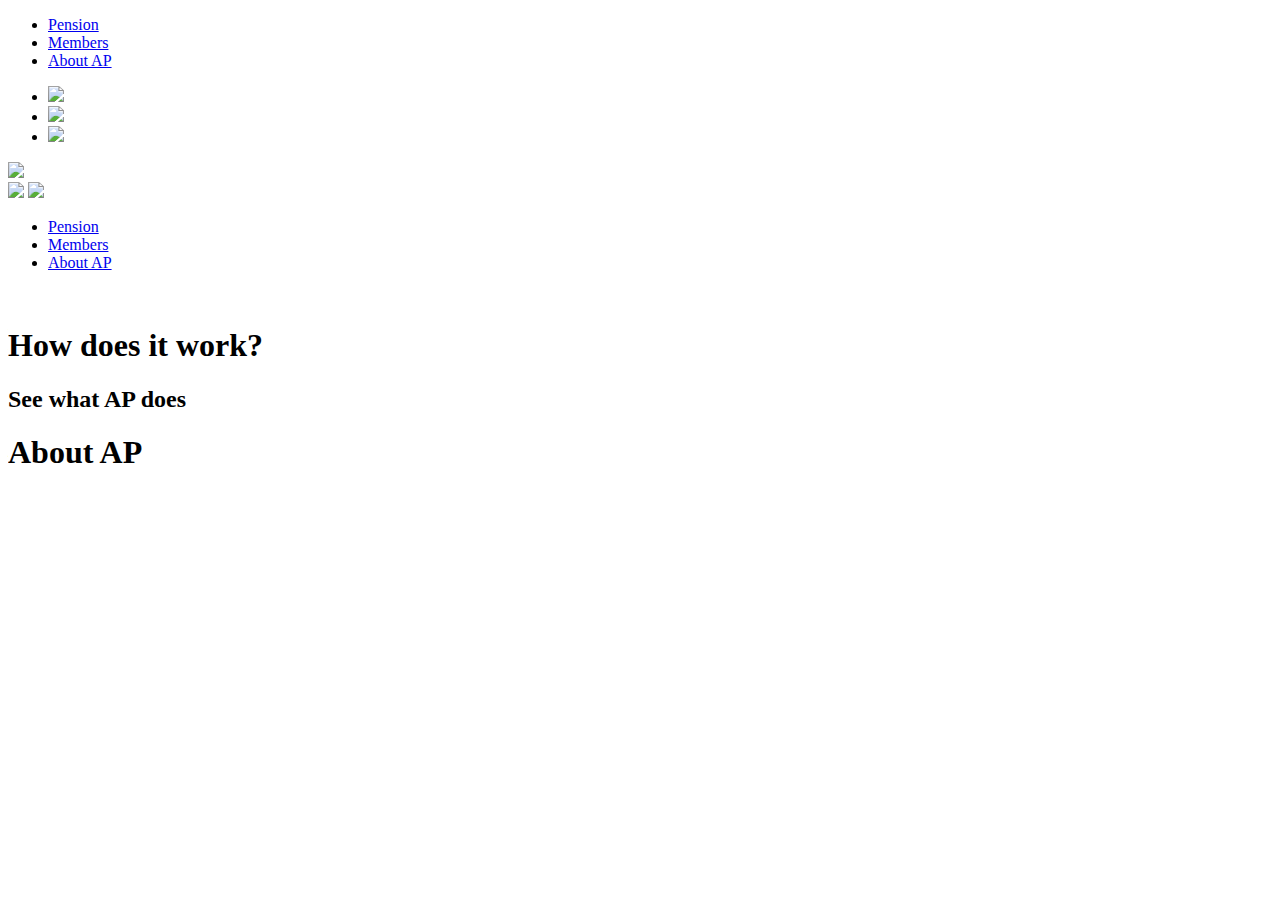
==== articles.html @ 8df44f7d "Add files via upload" ====
<!DOCTYPE html>
<html lang=en>

<head>
    <title>Akademiker Pension: Articles</title>
    <meta charset="utf-8">
    <meta name="viewport" content="width=device-width, initial-scale=1.0">
    <link
        href="https://fonts.googleapis.com/css2?family=Aleo:ital,wght@0,300;0,400;0,700;1,300;1,400;1,700&display=swap"
        rel="stylesheet">
    <link
        href="https://fonts.googleapis.com/css2?family=Open+Sans:ital,wght@0,300;0,400;0,600;0,700;0,800;1,300;1,400;1,600;1,700;1,800&display=swap"
        rel="stylesheet">
    <link rel='stylesheet' href="css/styletilejulia.css">
    <link rel='stylesheet' href="css/style_articlesjulia.css">
</head>
<body id="singlepage">
    <nav>
        <ul class="menu">
            <li><a href="articles.html?category=pension">Pension</a></li>
            <li><a href="articles.html?category=members">Members</a></li>
            <li><a  href="articles.html?category=about_ap">About AP</a></li>
        </ul>

        <ul class="icons">
            <li><img src="css/img/search_icon.svg"></li>
            <li><a href="profile.html"><img src="css/img/mail_icon.svg"></a></li>
            <li><a href="profile.html"><img src="css/img/user_icon.svg"></a></li>
        </ul>

        <img id="navlogo" src="css/img/logo.svg">

        <!--        trying things out-->
        <div class="topnav">
            <a href="#home" class="active"><img id="navlogo2" src="css/img/logo.svg"></a>
            <!-- "Hamburger menu" / "Bar icon" to toggle the navigation links -->
            <img id="burgerlogo" src="css/img/user_icon.svg" onclick="burgerMenu()">
             <!-- Navigation links (hidden by default) -->
            <div class="menu2">
            <ul>
                <li><a href="articles.html?category=pension">Pension</a></li>
            <li><a href="articles.html?category=members">Members</a></li>
            <li><a  href="articles.html?category=about_ap">About AP</a></li>
            </ul>
                </div>
        </div>
        <!--        end of trying things out-->

    </nav>


    <article class="main_article"><a>
        <div class="photo"><img></div>
        <div class="main_title">
            <h1>How does it work?</h1>
            <h2>See what AP does</h2>
        </div>
    </a>
    </article>
    <article class="articles">
        <h1>About AP</h1>
        <section class="all_articles">

            <template id="articletemplate">
                <a class="articlelink">
                <div class="articlediv">
                    <div class="title_small">
                        <h1>Life changes</h1>
                        <h2>Has your life changed?</h2>
                    </div>
                    <img class="articleimage">
                </div>
            </a>
            </template>
            

        </section>
    </article>
    <script src="javascript/articles.js"></script>
</body>
</html>
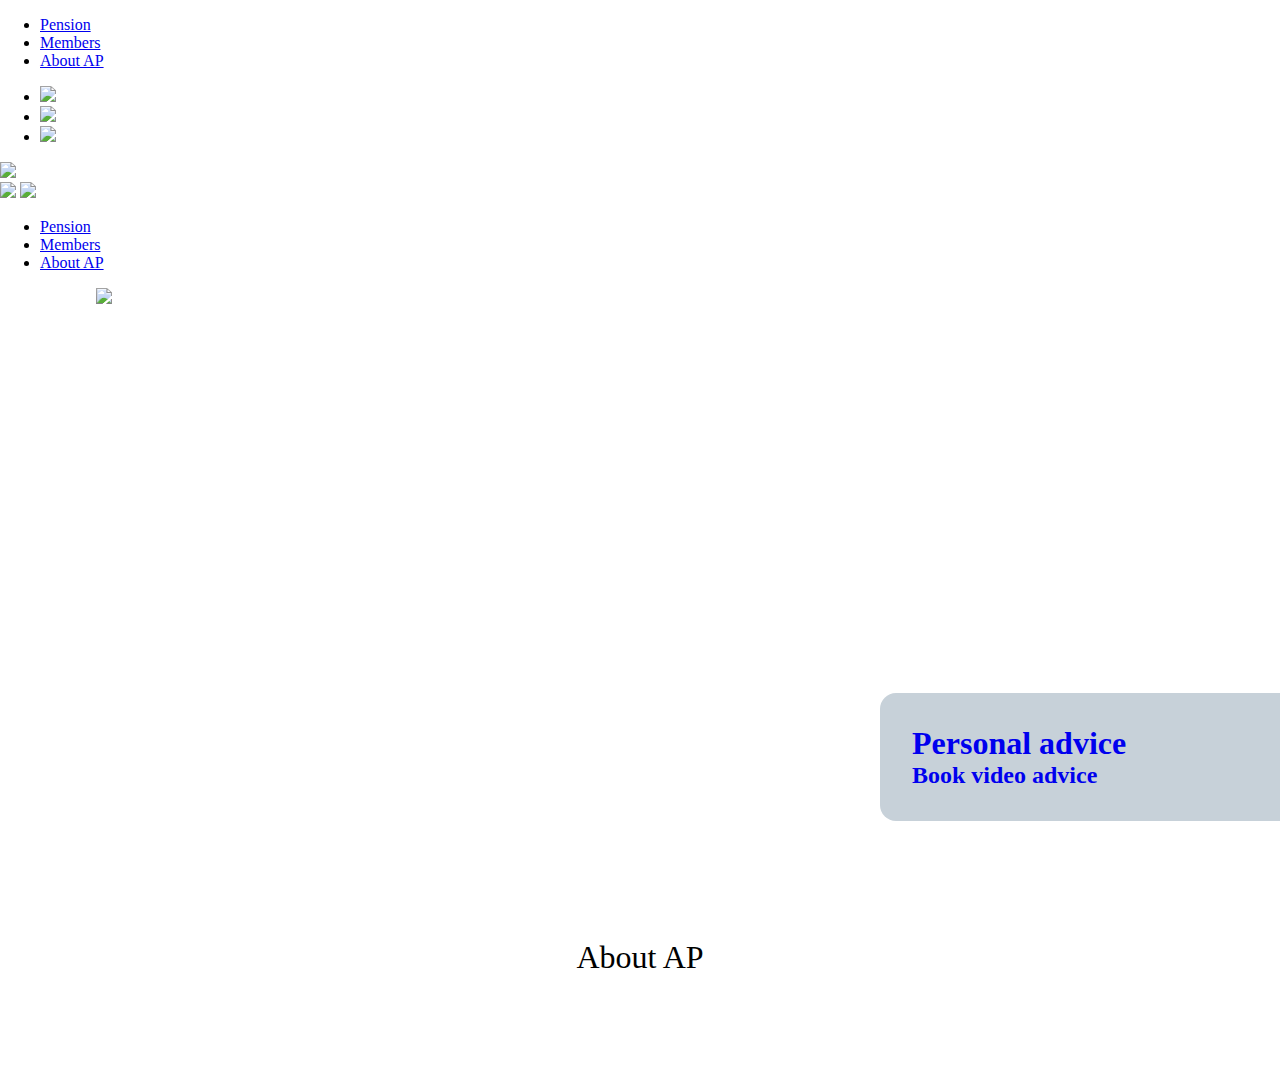
==== commit c76a6857: "Update articles.html" ====
--- a/articles.html
+++ b/articles.html
@@ -76,6 +76,6 @@
 
         </section>
     </article>
-    <script src="javascript/articles.js"></script>
+    <script src="js/articles.js"></script>
 </body>
-</html>+</html>
--- a/css/style_articlesjulia.css
+++ b/css/style_articlesjulia.css
@@ -0,0 +1,105 @@
+:root {
+    --bg-color:white;
+    --orange-color: #FF9631;
+    --darkblue-color: #40607E;
+    --light-gray: #C7D1D9;
+    --dark-text:black;
+    --navig-bck: #F5F6F8;
+    --primary-font: 'Aleo', serif;
+    --secondary-font: 'Open Sans', sans-serif;
+    --main-text-color: #40607E;
+    --details-color: #007777;
+    --white-space: 1rem;
+  }
+
+* {
+    box-sizing: border-box;
+  }
+body{
+  margin: 0;
+
+}
+main{
+  display: flex;
+  margin: 0;
+  height: calc(100vh - 200px);
+  padding: 0;
+  width: 100vw;
+  grid-gap:0;
+}
+
+/*main article*/
+.main_article{
+    position: relative;
+    top: 0;
+    width: 100vw;
+    height: 70vh;
+}
+.main_article > a > .photo{
+    margin: 1rem 6rem;
+    height: 100%;
+    width: auto;
+    align-items: center;
+    justify-content: center;
+}
+.main_article > a > .main_title{
+    position: absolute;
+    top: 45vh;
+    right: 0;
+    background-color: var(--light-gray);
+    width: 25rem;
+    padding: 2rem;
+    border-radius: 1rem 0 0 1rem;
+}
+.main_article > a > .main_title > h1{
+    margin: 0;
+}
+.main_article > a > .main_title > h2{
+    margin: 0;
+}
+.articles > h1 {
+    text-align: center;
+    font-weight: 500;
+}
+/*articles*/
+section.all_articles{
+    display: grid;
+    grid-template-columns: repeat(auto-fit, minmax(20rem, 1fr));
+    grid-gap: 1rem;
+    justify-content: space-around;
+margin: 3rem 6rem;}
+
+section.all_articles:first-child > a > div.articlediv{
+    width: 41rem;
+}
+section.all_articles > a > div.articlediv{
+    overflow: hidden;
+    align-items: center;
+    justify-content: center;
+    width: 20rem;
+    height: 20rem;
+    cursor: pointer;
+}
+section.all_articles > a > div.articlediv > div.title_small{
+    background-color: var(--light-gray);
+    padding: .6rem;
+    border-radius: 1rem 0 0 1rem;
+    width: 70%;
+    position: relative;
+    top: 15rem;
+    right: -6rem;
+}
+section.all_articles > a > div.articlediv > div.title_small >h1{
+    margin: 0;
+    font-size: 1rem;
+}
+section.all_articles> a > div.articlediv > div.title_small > h2{
+    margin: 0;
+    font-size: 0.7rem;
+}
+.articleimage{
+    width: 100%;
+    height: auto;
+    margin: 0;
+    padding: 0;
+}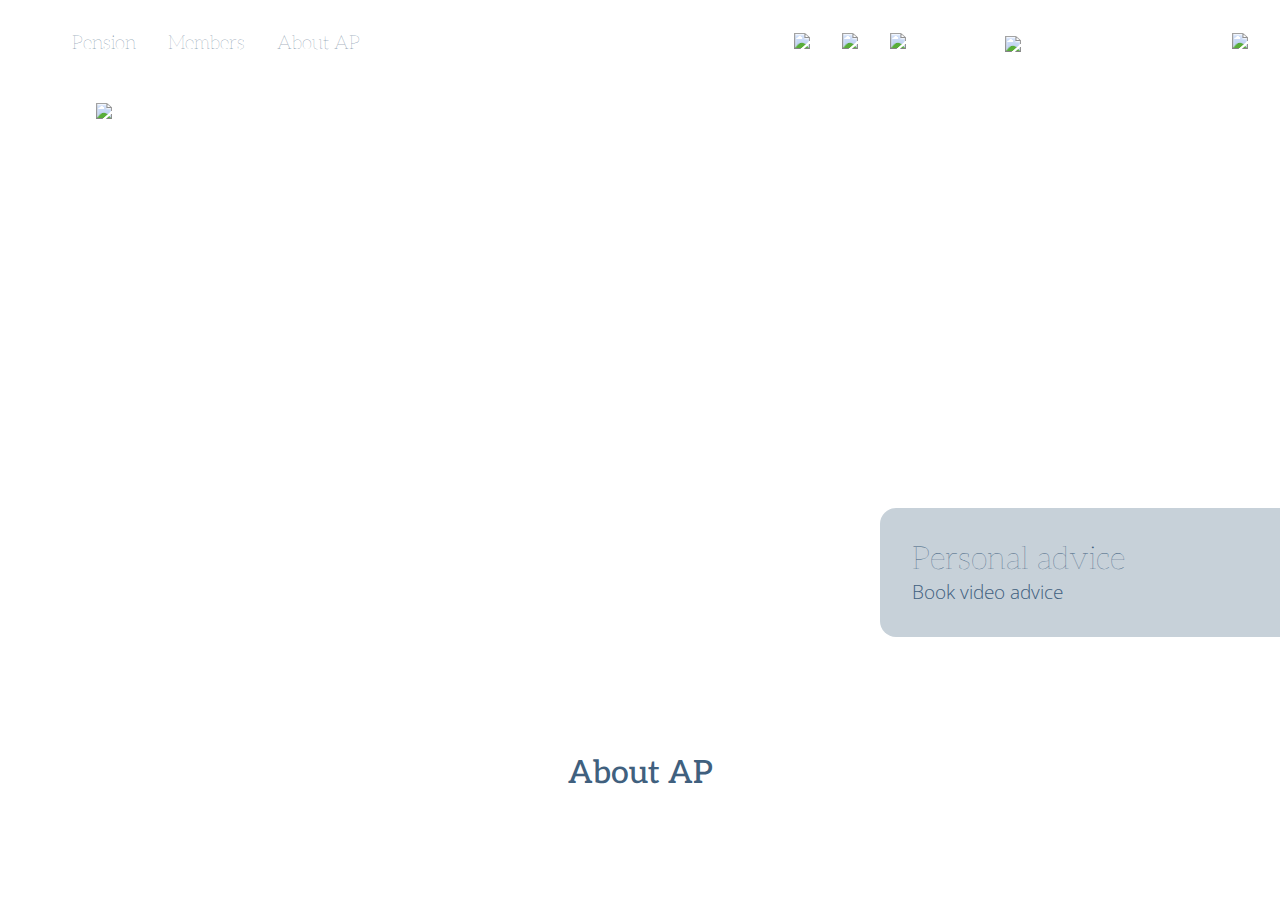
==== commit 4b5d7300: "changes" ====
--- a/articles.html
+++ b/articles.html
@@ -11,6 +11,7 @@
     <link
         href="https://fonts.googleapis.com/css2?family=Open+Sans:ital,wght@0,300;0,400;0,600;0,700;0,800;1,300;1,400;1,600;1,700;1,800&display=swap"
         rel="stylesheet">
+    <link rel='stylesheet' href="css/style.css">
     <link rel='stylesheet' href="css/styletilejulia.css">
     <link rel='stylesheet' href="css/style_articlesjulia.css">
 </head>
--- a/css/style.css
+++ b/css/style.css
@@ -0,0 +1,537 @@
+@import url('https://fonts.googleapis.com/css2?family=Aleo:ital,wght@0,300;0,400;0,700;1,300;1,400;1,700&display=swap');
+
+/*navigation media query*/
+
+@import "https://use.fontawesome.com/releases/v5.5.0/css/all.css";
+@media only screen and (max-width: 800px) {
+
+    #navlogo,
+    #navlogo2 {
+        margin-left: 20%;
+        margin-right: 20%;
+        display: flex;
+    }
+
+    .menu,
+    .icons,
+    #navlogo,
+    .menu2 {
+        display: none;
+    }
+
+    .menu2 {
+        position:relative;
+        top: 5px;
+
+    }
+
+    .menu2 > ul {
+        display:block;
+        list-style-type: none;
+        text-align: center;
+        line-height: 1.7rem;
+    }
+
+    #burgermenu {
+        display: block;
+        position: absolute;
+        right: 5px;
+        top: 5px;
+    }
+
+    /*    trying things out*/
+    /* Style the navigation menu */
+    .topnav {
+        overflow: hidden;
+        background-color: white;
+        position: relative;
+    }
+
+    /* Style navigation menu links */
+    #burgerlogo {
+        color: white;
+        padding: 14px 16px;
+        text-decoration: none;
+        font-size: 17px;
+        display: block;
+    }
+
+    /* Style the hamburger menu */
+    #burgerlogo {
+        display: block;
+        position: absolute;
+        right: 5px;
+        top: 5px;
+    }
+
+    /* Add a grey background color on mouse-over */
+    #burgerlogo:hover {
+        background-color: #ddd;
+        color: black;
+    }
+
+    /* Style the active link (or home/logo) */
+    .active {
+        background-color: white;
+        color: white;
+    }
+
+    /*    end of trying things out*/
+
+    .container {
+        display: flex;
+        flex-flow: column;
+        padding-top: 5vh;
+    }
+}
+
+@media only screen and (min-width: 801px) {
+
+    .container {
+        position:relative;
+        display:grid;
+        top: 5vh;
+        width:100%;
+            height: auto;
+        margin: auto;
+        grid-template-columns: 0.5fr 1fr;
+        grid-template-rows: auto;
+ grid-template-areas:
+            "title main-image"
+            "paragraph main-image"
+            "buttons main-image";
+    }
+
+    .menu2, #burgerlogo {
+        display:none;
+    }
+
+    #topright {
+        display: flex;
+        justify-content: flex-end;
+    }
+
+    nav {
+        padding: 1rem;
+        padding-right: 2rem;
+        display: flex;
+        justify-content: space-between;
+        align-items: center;
+        position: relative;
+    }
+
+    nav > ul {
+        display: flex;
+        list-style-type: none;
+        justify-content: flex-start;
+        align-items: baseline;
+    }
+
+    nav > ul > li {
+        padding-left: 1rem;
+        padding-right: 1rem;
+    }
+
+    .menu {
+        flex: 3;
+        align-items: baseline;
+    }
+
+    .icons {
+        flex: 1;
+    }
+
+    #navlogo {
+        flex: 1;
+    }
+}
+
+/*Navigation and Header*/
+
+/*CSS from Julia*/
+
+
+
+* {
+    box-sizing: border-box;
+}
+
+:root {
+    --bg-color: white;
+    --orange-color: #FF9631;
+    --darkblue-color: #40607E;
+    --light-gray: #C7D1D9;
+    --dark-text: black;
+
+    --primary-font: 'Aleo', serif;
+    --secondary-font: 'Open Sans', sans-serif;
+    --main-text-color: #40607E;
+    --details-color: #007777;
+
+    --white-space: 1rem;
+}
+
+html {
+    font-size: 100%;
+    font-family: var(--primary-font);
+    font-weight: 100;
+}
+
+/* Button styling*/
+button {
+    transition: all 3s;
+    padding: 1rem 3rem;
+    border-radius: 5rem;
+    background: var(--darkblue-color);
+    text-align: center;
+    text-decoration: none;
+    font: 100 1.25em/1 var(--primary-font);
+    letter-spacing: 1px;
+    color: white;
+    transition: all 0.2s ease;
+    cursor: pointer;
+    margin: 0 1rem 1rem 0;
+    border: none;
+}
+
+.secondary-button {
+    background: var(--light-gray);
+    color: var(--darkblue-color);
+    font-family: var(--secondary-font);
+    border-radius: 1rem;
+}
+
+.third-button {
+    background: var(--light-gray);
+}
+
+button:hover {
+    background-color: var(--orange-color);
+}
+
+button:active {
+    background-color: var(--darkblue-color);
+}
+
+.secondary-button:visited {
+    background-color: var(--orange-color);
+    color: var(--light-gray)
+}
+
+.secondary-button:hover {
+    background-color: var(--darkblue-color);
+    color: var(--bg-color)
+}
+
+
+/*Links styling*/
+a {
+    transition: all 0.2s;
+    font-weight: 100;
+    text-decoration: underline;
+    font-family: var(--primary-font);
+    color: var(--darkblue-color);
+}
+
+a:hover {
+    color: var(--orange-color);
+    font-weight: 100;
+}
+
+ul > li > a {
+    text-decoration: none;
+    font-size: 1.2rem;
+}
+
+ul > li > a:hover {
+    font-size: 1.4rem;
+    transition: 0.3s;
+}
+
+/*Color swatches*/
+.swatches li {
+    margin-right: 5vw;
+    height: 15vw;
+    width: 20%;
+    list-style: none;
+}
+
+ul li:last-child {
+    margin-right: 0;
+}
+
+.color-swatch-1 {
+    background-color: var(--light-gray);
+}
+
+.color-swatch-2 {
+    background-color: var(--orange-color);
+}
+
+.color-swatch-3 {
+    background-color: var(--darkblue-color);
+}
+
+.color-swatch-4 {
+    background-color: var(--dark-text);
+}
+
+.color-swatch-5 {
+    background-color: var(--color-5);
+}
+
+.typography-main {
+    color: var(--details-color);
+}
+
+/*Tekst styling*/
+h1 {
+    font-size: 2rem;
+    font-weight: 100;
+    color: var(--darkblue-color);
+}
+
+h2 {
+    font-family: var(--secondary-font);
+    font-size: 1.2rem;
+    color: var(--darkblue-color);
+    font-weight: 100;
+}
+
+h4 {
+    color: var(--orange-color);
+    font-size: 3em;
+    font-weight: 400;
+    margin: 10px
+}
+
+
+h5 {
+    color: var(--dark-text);
+    font-weight: 400;
+    font-size: 3rem;
+    margin: 10px;
+}
+
+
+nav > a {
+    font-family: var(--secondary-font);
+    line-height: 1;
+    font-size: 1rem;
+    color: var(--darkblue-color);
+}
+
+.plan > ul {
+    font-family: var(--primary-font);
+    line-height: 2;
+    font-size: 1rem;
+    color: var(--darkblue-color);
+}
+
+strong {
+    font-weight: 600;
+
+}
+
+em {
+    font-style: italic;
+}
+
+
+/*Styletile styling*/
+img {
+    max-width: 100%;
+    height: auto;
+}
+
+header,
+main,
+footer {
+    max-width: 1300px;
+    margin: 0 auto;
+    padding: calc(2 * var(--white-space));
+}
+
+.full-width {
+    background: var(--darkblue-color);
+    color: var(--bg-color);
+    width: 100%;
+}
+
+.header-wrapper h1 {
+    font-size: 3rem;
+    text-transform: uppercase;
+    padding-right: 0.75em;
+    font-weight: bold;
+    color: var(--bg-color);
+}
+
+.header-wrapper h2 {
+    font-size: 1.6em;
+    color: var(--bg-color);
+    font-weight: 500;
+    text-transform: uppercase;
+    margin: var(--white-space) 0;
+    color: var(--bg-color);
+}
+
+main {
+    padding: calc(2 * var(--white-space));
+}
+
+section {
+    margin-bottom: calc(4 * var(--white-space));
+}
+
+.section-heading {
+    font-size: 1.3rem;
+    color: var(--light-gray);
+}
+
+ul {
+    display: flex;
+    justify-content: space-between;
+}
+
+p[class*="font-details-"] {
+    margin-top: 0.5rem;
+    margin-bottom: calc(2 * var(--white-space));
+    font-size: 0.75rem;
+    font-family: var(--secondary-font);
+    color: #6f6f6f;
+}
+
+.adjectives ul {
+    font-size: 1.5rem;
+    opacity: 0.5;
+}
+
+.adjectives ul {
+    flex-direction: column;
+}
+
+footer {
+    font-style: italic;
+    color: var(--bg-color)
+}
+
+.welcome-text {
+    padding-left: 4rem;
+    grid-area: title;
+}
+
+.welcome-p {
+    grid-area: paragraph;
+
+    padding-left: 4rem;
+}
+
+.welcome-buttons {
+    padding-left: 4rem;
+    grid-area: buttons;
+}
+
+.main-image {
+    grid-area: main-image;
+}
+
+.login-box {
+    width: 400px;
+    position: absolute;
+    top: 50%;
+    left: 50%;
+    transform: translate(-50%, -50%);
+    color: var(--darkblue-color);
+}
+
+.login-box h1 {
+    float: left;
+    font-size: 40px;
+    margin-bottom: 50px;
+    padding: 13px 0;
+}
+
+.login-box h6 {
+    float: left;
+    margin-bottom: 1rem;
+    margin-top: 1.2rem;
+    font: 100 1.1em/1 var(--primary-font);
+    padding: 0.2rem;
+    text-decoration-line: underline;
+}
+
+.textbox {
+    width: 100%;
+    overflow: hidden;
+    font-size: 25px;
+    padding: 10px 0;
+    margin: 10px 0;
+    background-color: var(--light-gray);
+    border-radius: 10px;
+
+}
+
+.textbox i {
+    width: 46px;
+    float: left;
+    text-align: center;
+    color: var(--dark-blue);
+
+}
+
+.textbox input {
+    border: none;
+    outline: none;
+    background: none;
+    color: var(--darkblue-color);
+    font-size: 1.6rem;
+    width: 80%;
+    float: left;
+    margin: 0 10px;
+    font: 100 0.8em/1 var(--secondary-font);
+
+}
+
+.btn {
+    width: 55%;
+    background-color: var(--darkblue-color);
+    border: 0;
+    border-radius: 25px;
+    color: white;
+    padding: 1rem 0rem;
+    cursor: pointer;
+    margin: 0 1rem 1rem 0;
+    font: 100 1.5em/1 var(--primary-font);
+    float: right;
+    cursor: pointer;
+}
+
+.btn:hover {
+    background-color: var(--orange-color);
+}
+
+@media (min-width: 800px) {
+    main {
+        display: grid;
+        grid-template-columns: 1fr 1fr;
+        grid-gap: 4rem;
+    }
+
+    .swatches li {
+        margin-right: 3%;
+        height: 10vw;
+        width: 20%;
+    }
+
+    .textures li {
+        height: 15vw;
+    }
+}
+
+}
+
+@media (min-width: 900px) {
+    .adjectives ul {
+        flex-direction: row;
+    }
+}
